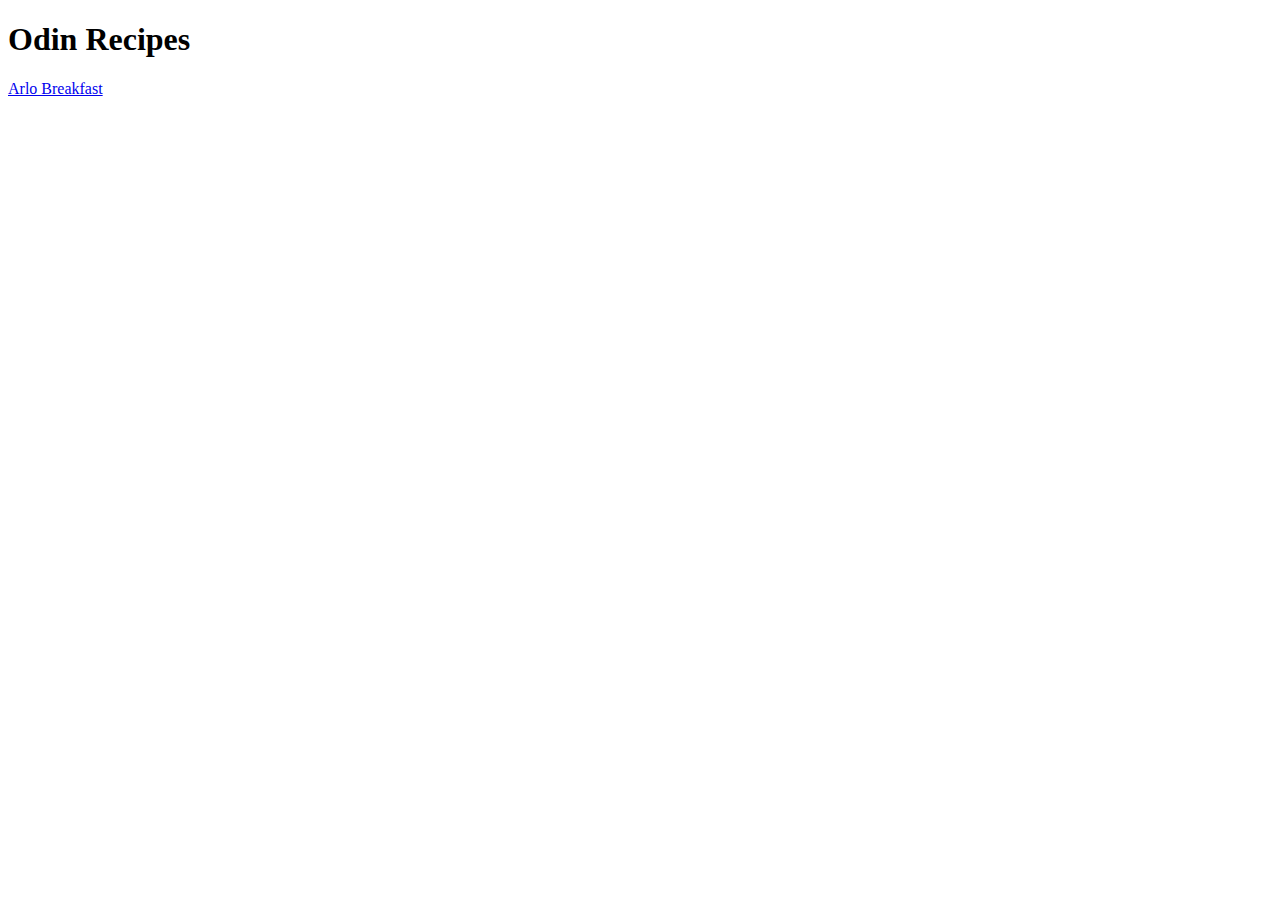
==== index.html @ a3697535 "Create index and recipe pages and link them" ====
<!DOCTYPE html>
<html lang="en">
<head>
    <meta charset="UTF-8">
    <meta name="viewport" content="width=device-width, initial-scale=1.0">
    <title>Odin Recipes</title>
</head>
<body>
    <h1>Odin Recipes</h1>
    <a href="recipes/arlo_breakfast.html">Arlo Breakfast</a>
</body>
</html>
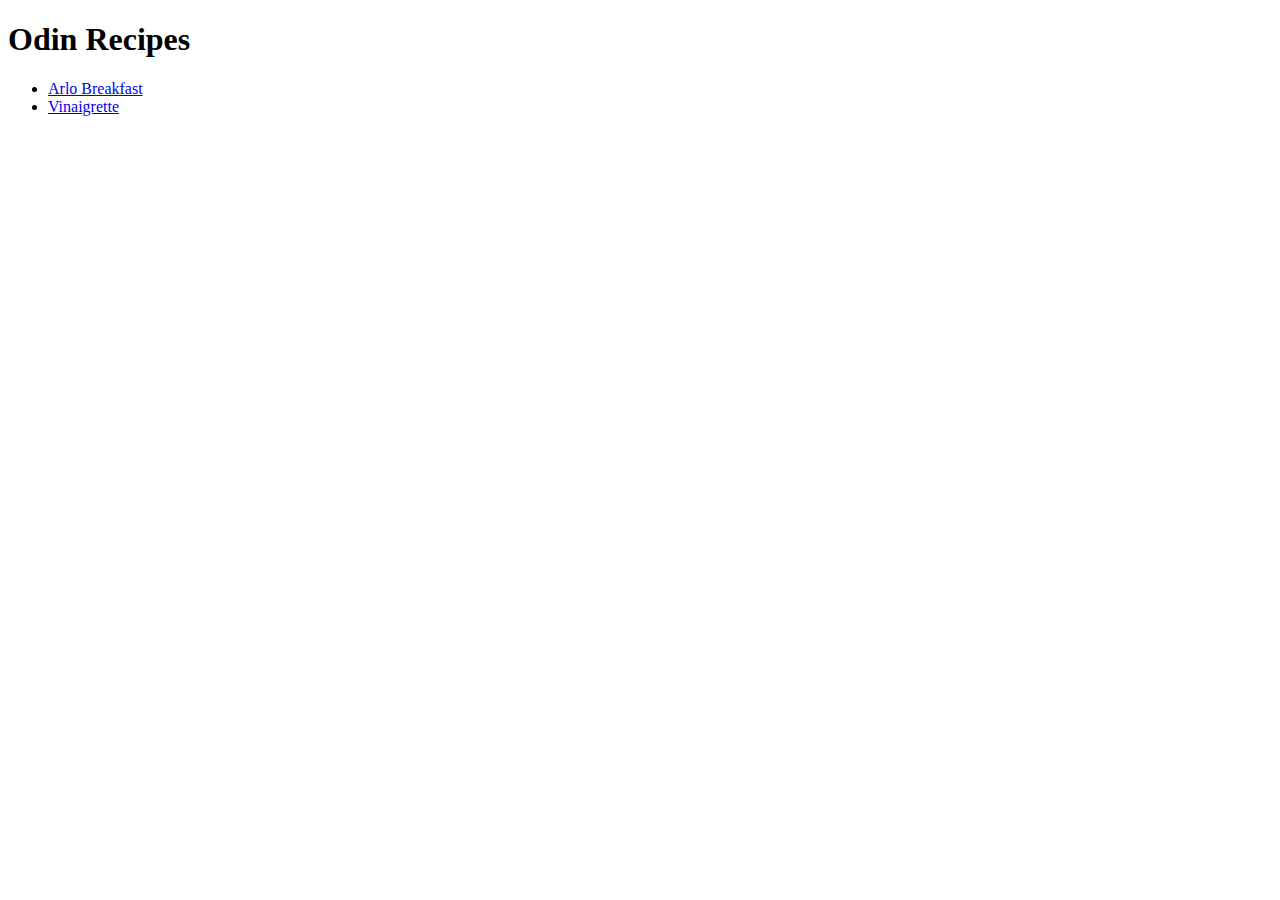
==== commit 04b4a469: "Fix missing title vinaigrette and closing </ul>" ====
--- a/index.html
+++ b/index.html
@@ -7,6 +7,9 @@
 </head>
 <body>
     <h1>Odin Recipes</h1>
-    <a href="recipes/arlo_breakfast.html">Arlo Breakfast</a>
+    <ul>
+    <li><a href="recipes/arlo_breakfast.html" target="_blank" rel="noopener noreferrer">Arlo Breakfast</a></li>
+    <li><a href="recipes/vinaigrette.html" target="_blank" rel="noopener noreferrer">Vinaigrette</a></li>
+    </ul>
 </body>
 </html>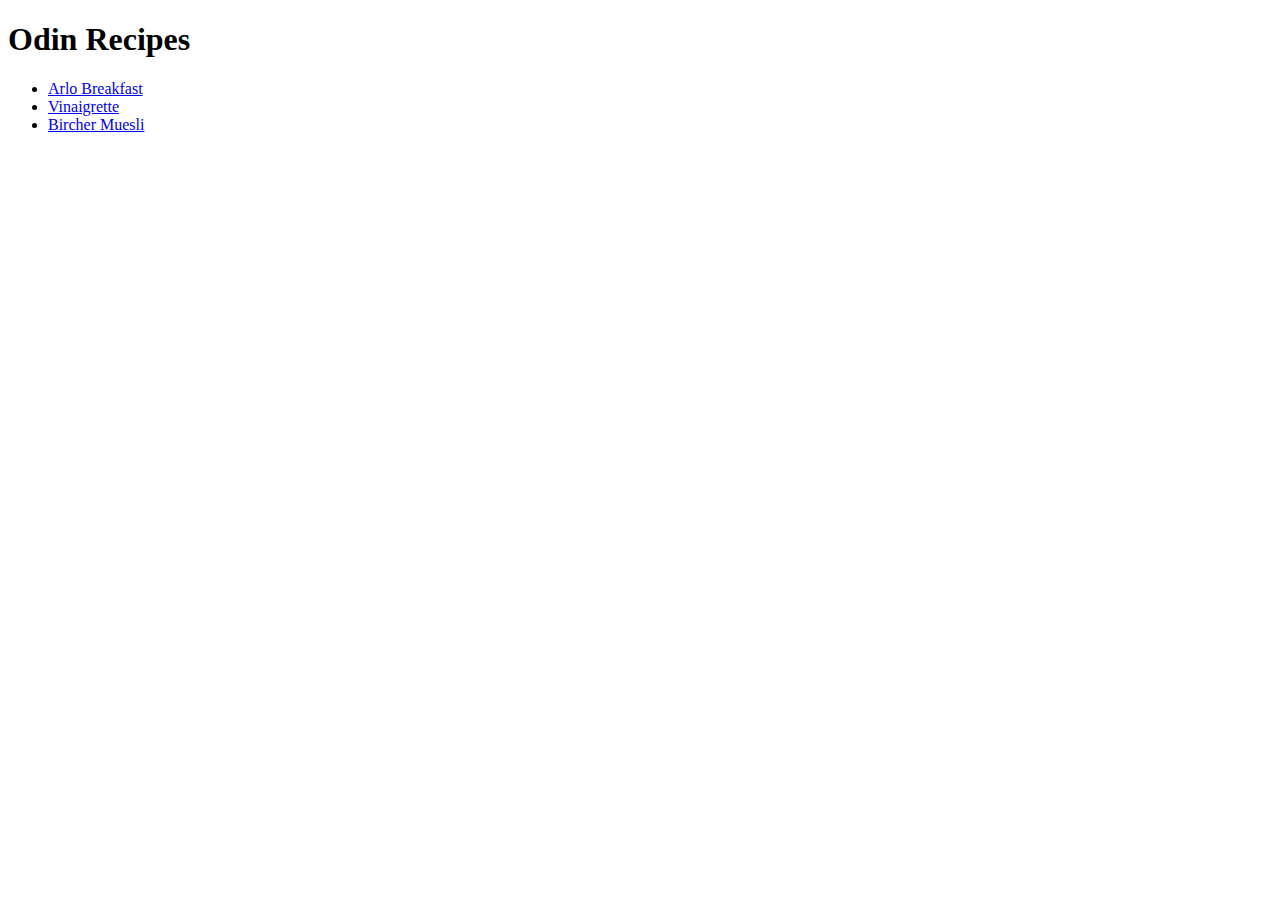
==== commit 2d2e4775: "Add link to 3rd recipe bircher_muesli" ====
--- a/index.html
+++ b/index.html
@@ -10,6 +10,7 @@
     <ul>
     <li><a href="recipes/arlo_breakfast.html" target="_blank" rel="noopener noreferrer">Arlo Breakfast</a></li>
     <li><a href="recipes/vinaigrette.html" target="_blank" rel="noopener noreferrer">Vinaigrette</a></li>
+    <li><a href="recipes/bircher_muesli.html" target="_blank" rel="noopener noreferrer">Bircher Muesli</a></li>
     </ul>
 </body>
 </html>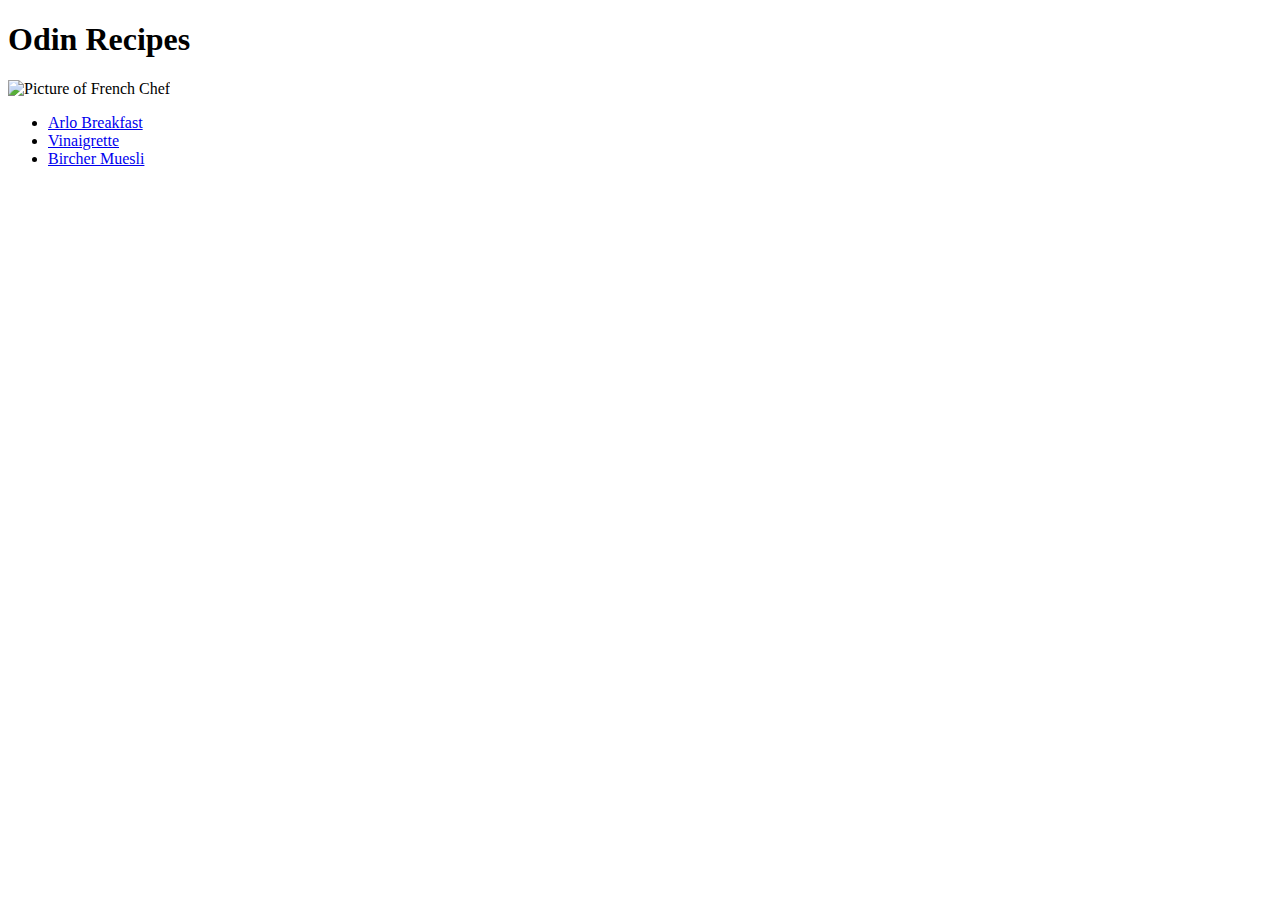
==== commit fe885a7f: "Add picture to index" ====
--- a/index.html
+++ b/index.html
@@ -7,6 +7,7 @@
 </head>
 <body>
     <h1>Odin Recipes</h1>
+    <img src="https://cdn.quotesgram.com/img/53/68/1546813420-funny_french_chef_posters-rd055f9b1a4a74854a877ae7b73fb6572_w2j_8byvr_324.jpg" alt="Picture of French Chef">
     <ul>
     <li><a href="recipes/arlo_breakfast.html" target="_blank" rel="noopener noreferrer">Arlo Breakfast</a></li>
     <li><a href="recipes/vinaigrette.html" target="_blank" rel="noopener noreferrer">Vinaigrette</a></li>
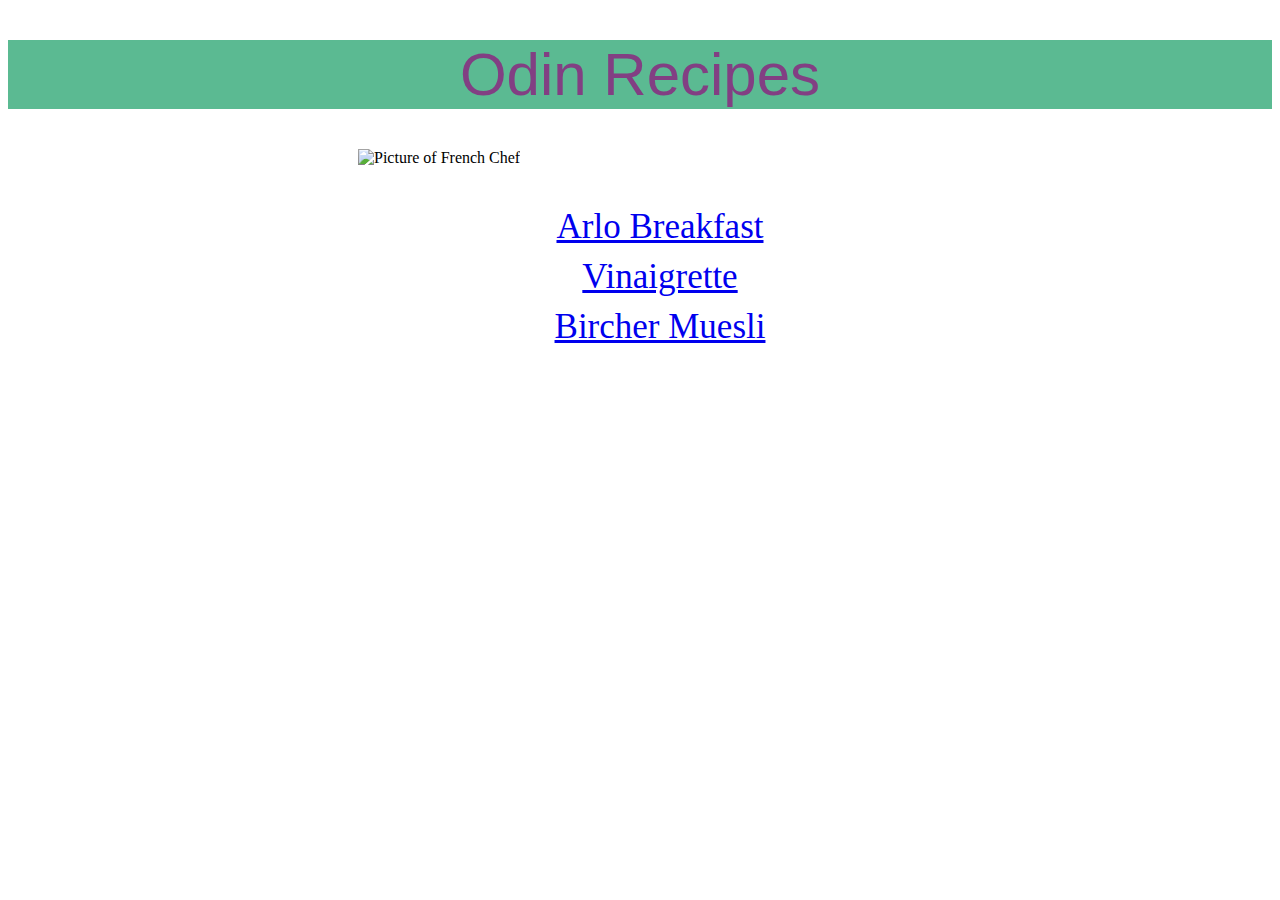
==== commit 54cac418: "Add css styles to the index and recipe pages" ====
--- a/index.html
+++ b/index.html
@@ -4,6 +4,7 @@
     <meta charset="UTF-8">
     <meta name="viewport" content="width=device-width, initial-scale=1.0">
     <title>Odin Recipes</title>
+    <link rel="stylesheet" href="styles.css">
 </head>
 <body>
     <h1>Odin Recipes</h1>
--- a/styles.css
+++ b/styles.css
@@ -0,0 +1,21 @@
+h1 {
+    text-align: center;
+    font-size: 60px;
+    background-color: hsla(155, 75%, 35%, 0.7);
+    color: hsl(299, 35%, 38%);
+    font-family: "Verdana", sans-serif;
+    font-weight: 210
+}
+ul {
+    font-size: 35px;
+    list-style-type: none 
+}
+li {
+    padding: 5px;
+    text-align: center
+}
+img {
+    width: 550px;
+    height: auto;
+    margin-left: 350px
+}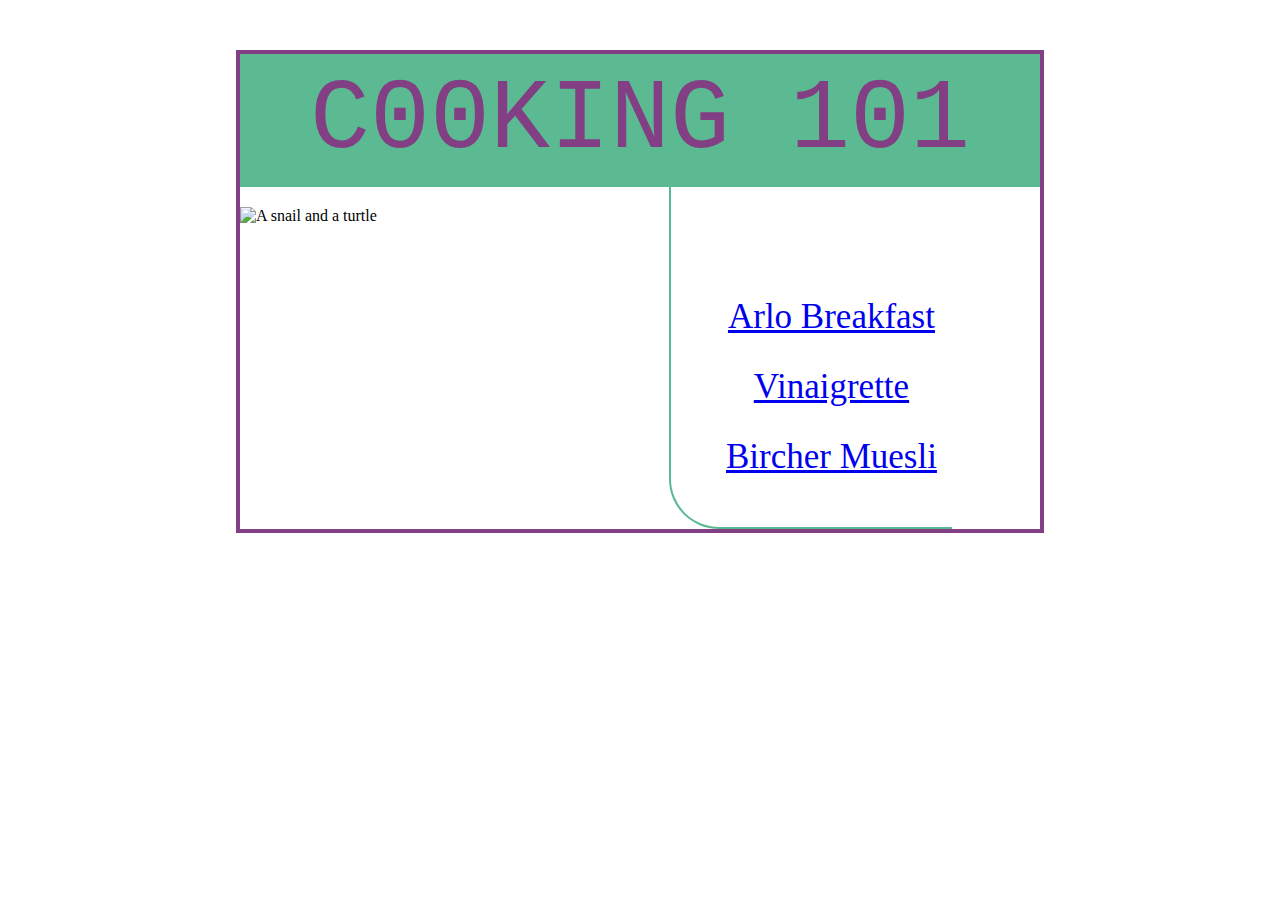
==== commit 3c484442: "Add new attributes like margin, padding, display" ====
--- a/index.html
+++ b/index.html
@@ -7,12 +7,18 @@
     <link rel="stylesheet" href="styles.css">
 </head>
 <body>
-    <h1>Odin Recipes</h1>
-    <img src="https://cdn.quotesgram.com/img/53/68/1546813420-funny_french_chef_posters-rd055f9b1a4a74854a877ae7b73fb6572_w2j_8byvr_324.jpg" alt="Picture of French Chef">
+<div class="homepage">
+    <h1 class="title">C00KING 101</h1>
+    <img class="image" src="https://i.imgflip.com/2il3w8.jpg" alt="A snail and a turtle">
+  <div class="list">
     <ul>
+    <li></li>
+    <li></li>
     <li><a href="recipes/arlo_breakfast.html" target="_blank" rel="noopener noreferrer">Arlo Breakfast</a></li>
     <li><a href="recipes/vinaigrette.html" target="_blank" rel="noopener noreferrer">Vinaigrette</a></li>
     <li><a href="recipes/bircher_muesli.html" target="_blank" rel="noopener noreferrer">Bircher Muesli</a></li>
     </ul>
+  </div>
+</div>
 </body>
 </html>--- a/styles.css
+++ b/styles.css
@@ -1,21 +1,42 @@
-h1 {
+.homepage {
+    width: 800px;
+    margin: 50px auto;
+    border: 4px solid hsl(299, 35%, 38%)
+}
+
+.title {
     text-align: center;
-    font-size: 60px;
+    font-size: 100px;
     background-color: hsla(155, 75%, 35%, 0.7);
     color: hsl(299, 35%, 38%);
-    font-family: "Verdana", sans-serif;
-    font-weight: 210
+    font-family: "Courier New", sans-serif;
+    font-weight: 325;
+    margin: 0;
+    padding: 10px 0
 }
-ul {
+
+.image {
+    margin-top: 20px;
+    width: 50%;
+    height: auto
+}
+
+.list {
     font-size: 35px;
-    list-style-type: none 
+    vertical-align: top;
+    margin-top: none;
+    margin-left: 25px;
+    text-align: center;
+    border-left: 2px double hsla(155, 75%, 35%, 0.7);
+    border-bottom: 2px double hsla(155, 75%, 35%, 0.7);
+    border-bottom-left-radius: 50px
 }
+
+.image, .list {
+    display: inline-block
+}
+
 li {
-    padding: 5px;
-    text-align: center
-}
-img {
-    width: 550px;
-    height: auto;
-    margin-left: 350px
+    padding: 15px;
+    list-style: none
 }